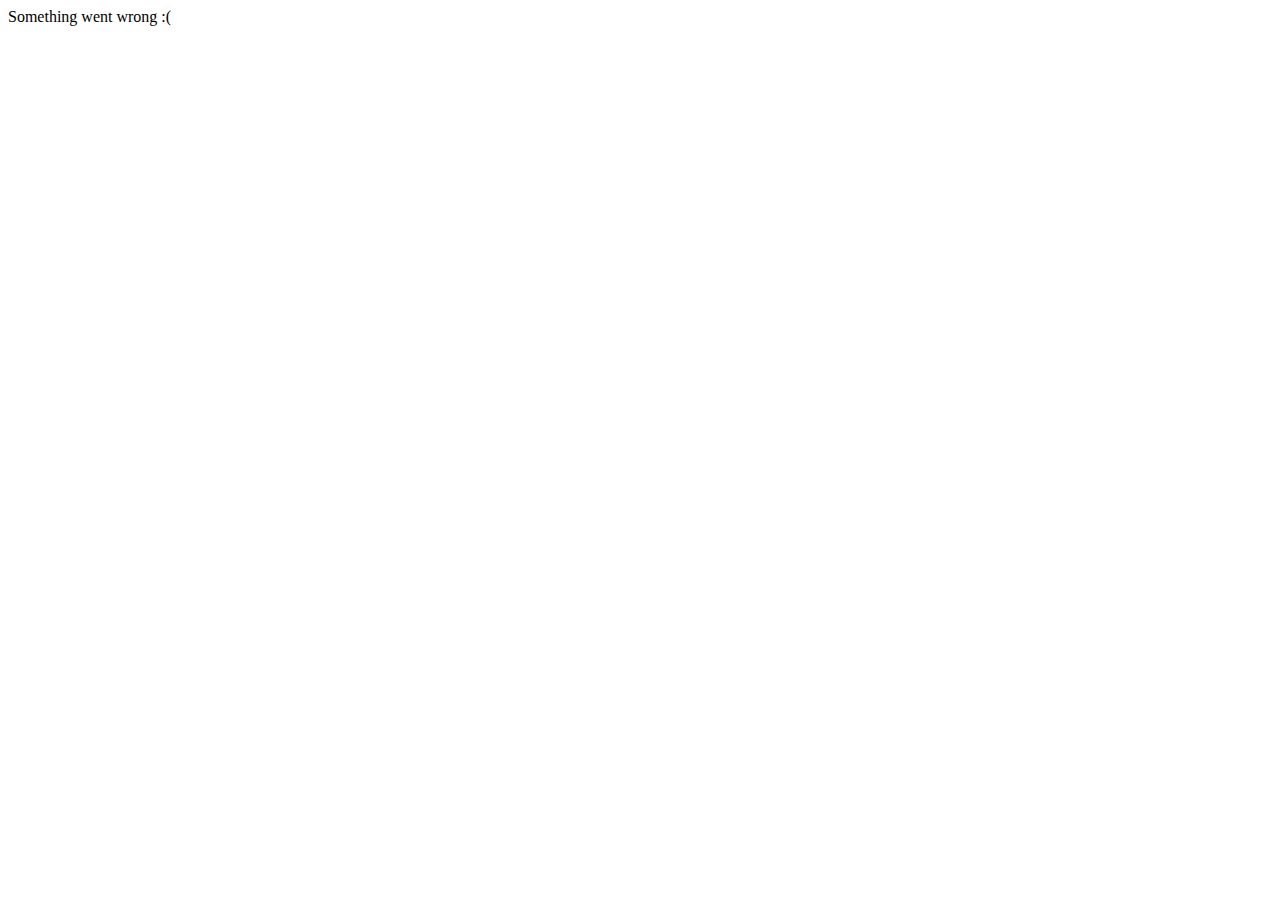
==== static/index.html @ 51ddd2f2 "add friendly error messages" ====
<!doctype html>
<html lang="en">

<head>
  <meta charset="utf-8">
  <meta http-equiv="x-ua-compatible" content="ie=edge">
  <meta name="viewport" content="width=device-width, initial-scale=1">

  <title>Ebédke</title>

  <link rel="stylesheet" href="css/main.css">
  <link rel="icon" href="favicon.png">
</head>

<body>
  <noscript>Please enable JavaScript</noscript>
  <div class="loading">Loading...</div>
  <div class="menu">
  </div>
  <script src="js/script.js"></script>
</body>

</html>
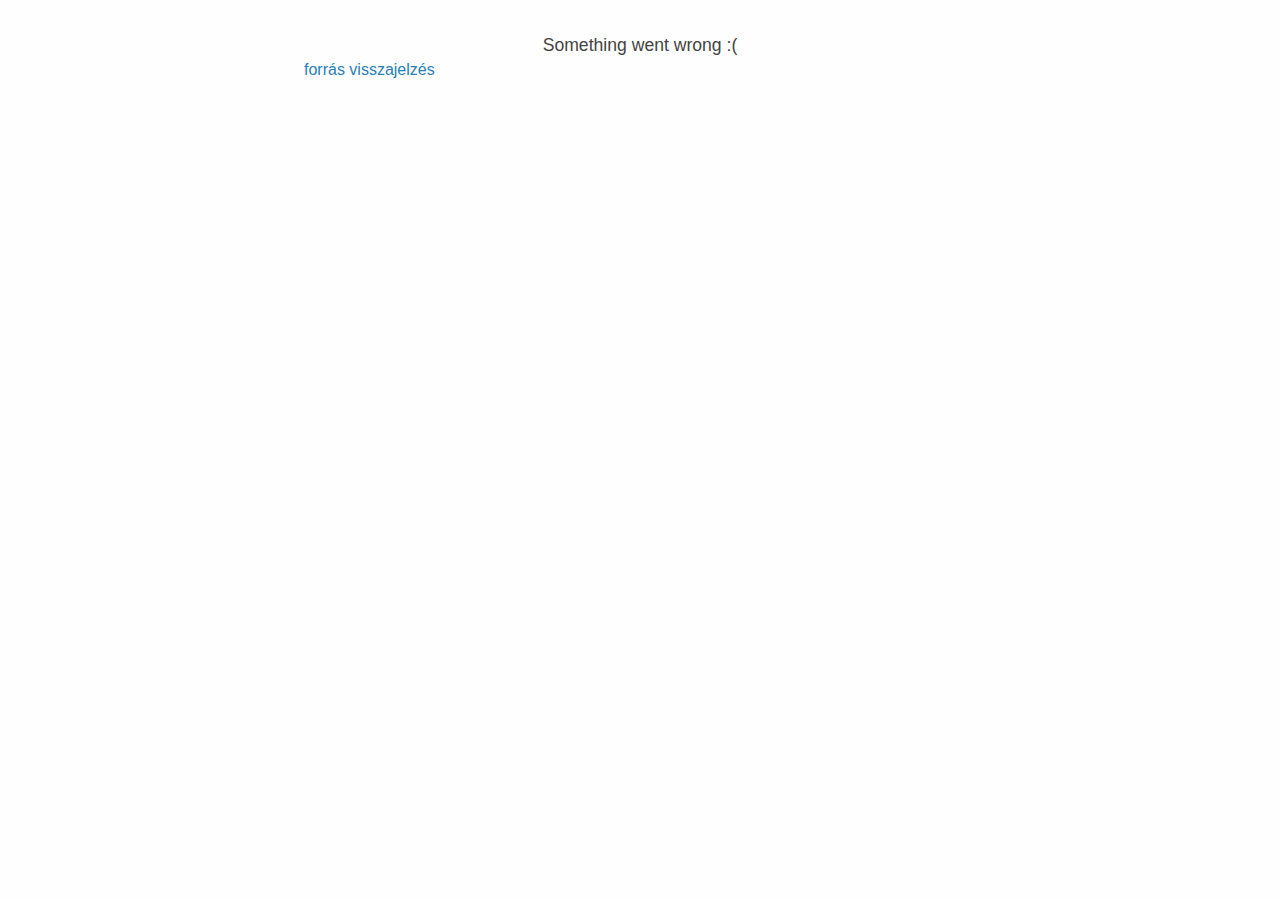
==== commit faff007c: "enable preload of the json" ====
--- a/static/index.html
+++ b/static/index.html
@@ -8,15 +8,20 @@
 
   <title>Ebédke</title>
 
+  <link rel="preload" href="menu" as="fetch" type="application/json">
   <link rel="stylesheet" href="css/main.css">
   <link rel="icon" href="favicon.png">
 </head>
 
 <body>
-  <noscript>Please enable JavaScript</noscript>
-  <div class="loading">Loading...</div>
+  <noscript>JavaScript nélkül sajnos nincs ebédmenü :(</noscript>
+  <div class="loading">Egy pillanat türelmet...</div>
   <div class="menu">
   </div>
+  <footer>
+    <a href="https://github.com/ijanos/ebedke">forrás</a>
+    <a href="mailto:feedback@ebed.today">visszajelzés</a>
+  </footer>
   <script src="js/script.js"></script>
 </body>
 
--- a/static/css/main.css
+++ b/static/css/main.css
@@ -0,0 +1,38 @@
+body {
+  margin: 0 auto;
+  max-width: 42em;
+  font-family: "Trebuchet MS", "Lucida Grande", "Lucida Sans Unicode", "Lucida Sans", Tahoma, "Fira Sans", "Liberation Sans", Ubuntu, sans-serif;
+  line-height: 1.5;
+  padding: 2em 1em;
+  background: #fefefe;
+  color: #444;
+}
+
+a {
+  color: #2980b9;
+  text-decoration: none;
+}
+
+h2 {
+  margin: 1px;
+}
+
+p {
+  margin: 1px;
+}
+
+
+hr {
+  border-top: 1px dashed #8c8b8b;
+  border-bottom: 0;
+  border-right: 0;
+  border-left: 0;
+  margin-bottom: 1em;
+  margin-top: 1em;
+}
+
+.loading {
+  display: flex;
+  justify-content: center;
+  font-size: 1.1em;
+}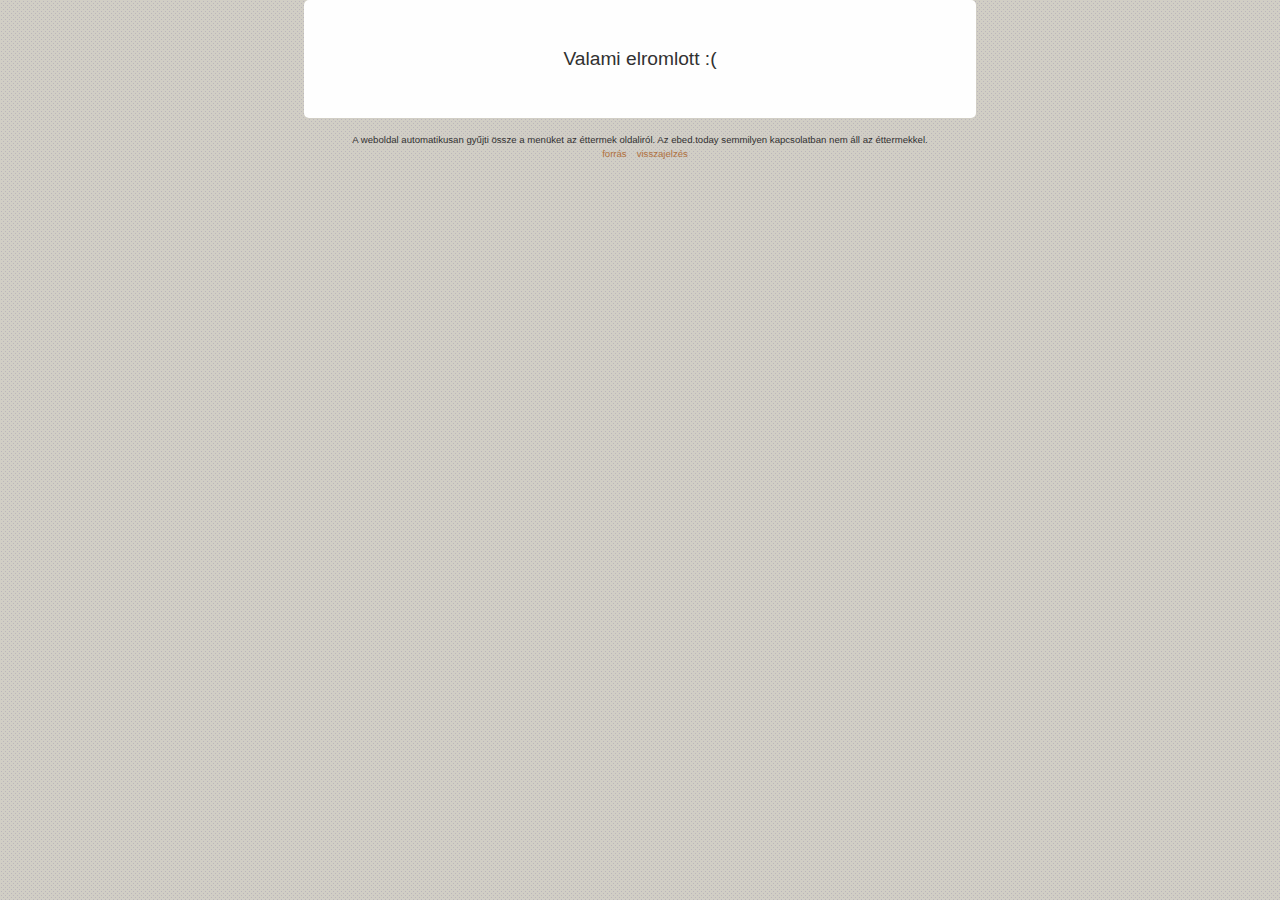
==== commit b6d2d8da: "add disclaimer to the footer" ====
--- a/static/index.html
+++ b/static/index.html
@@ -1,5 +1,5 @@
 <!doctype html>
-<html lang="en">
+<html lang="hu">
 
 <head>
   <meta charset="utf-8">
@@ -8,19 +8,29 @@
 
   <title>Ebédke</title>
 
-  <link rel="preload" href="menu" as="fetch" type="application/json">
   <link rel="stylesheet" href="css/main.css">
   <link rel="icon" href="favicon.png">
+  <link rel="manifest" href="manifest.json">
 </head>
 
 <body>
   <noscript>JavaScript nélkül sajnos nincs ebédmenü :(</noscript>
-  <div class="loading">Egy pillanat türelmet...</div>
+  <header>
+    <div><h1></h1><span></span></div>
+    <a href="/">Mutass mindent</a>
+  </header>
   <div class="menu">
+    <div class="loading">Egy pillanat türelmet...</div>
   </div>
   <footer>
-    <a href="https://github.com/ijanos/ebedke">forrás</a>
-    <a href="mailto:feedback@ebed.today">visszajelzés</a>
+    <div>
+      A weboldal automatikusan gyűjti össze a menüket az éttermek
+      oldaliról. Az ebed.today semmilyen kapcsolatban nem áll az éttermekkel.
+    </div>
+    <div>
+      <a href="https://github.com/ijanos/ebedke">forrás</a>
+      <a href="mailto:feedback@ebed.today">visszajelzés</a>
+    </div>
   </footer>
   <script src="js/script.js"></script>
 </body>
--- a/static/css/main.css
+++ b/static/css/main.css
@@ -3,36 +3,102 @@
   max-width: 42em;
   font-family: "Trebuchet MS", "Lucida Grande", "Lucida Sans Unicode", "Lucida Sans", Tahoma, "Fira Sans", "Liberation Sans", Ubuntu, sans-serif;
   line-height: 1.5;
-  padding: 2em 1em;
+  background: #D1CEC5;
+  background-color: #D1CEC5;
+  /* background image source: http://www.heropatterns.com/ */
+  background-image: url("data:image/svg+xml,%3Csvg xmlns='http://www.w3.org/2000/svg' width='4' height='4' viewBox='0 0 4 4'%3E%3Cpath fill='%239C92AC' fill-opacity='0.4' d='M1 3h1v1H1V3zm2-2h1v1H3V1z'%3E%3C/path%3E%3C/svg%3E");
+  color: #313131;
+}
+
+.menu {
   background: #fefefe;
-  color: #444;
+  border-radius: 5px;
+  padding: 0.4em;
+}
+
+section > header::before {
+  background: #DBA72E;
+  content: "";
+  flex-grow: 1;
+  order: 1;
+  height: 2px;
+  margin-right: 10px;
+  margin-left: 10px;
+}
+
+span {
+  order: 2;
 }
 
 a {
-  color: #2980b9;
+  color: #B0703C;
   text-decoration: none;
 }
 
+a:hover {
+  text-decoration: underline;
+}
+
 h2 {
-  margin: 1px;
+  margin: 0;
+  font-size: 1.1em;
+}
+
+.close {
+  cursor: pointer;
+  color: #999;
+}
+
+h1 {
+  margin: 0;
+  font-size: 1.3em;
+}
+
+body > header {
+  display: none;
+  padding: 0.2em;
+  border-radius: 5px;
+  justify-content: space-between;
+  align-items: center;
+  margin-bottom: 0.4em;
+}
+
+header > a {
+  display: none;
+}
+
+section > header {
+  display: flex;
+  justify-content: space-between;
+  align-items: center;
 }
 
 p {
-  margin: 1px;
-}
-
-
-hr {
-  border-top: 1px dashed #8c8b8b;
-  border-bottom: 0;
-  border-right: 0;
-  border-left: 0;
-  margin-bottom: 1em;
-  margin-top: 1em;
+  margin: 0;
+  margin-left: 0.4em;
 }
 
 .loading {
   display: flex;
   justify-content: center;
-  font-size: 1.1em;
+  font-size: 1.2em;
+  margin: 2em;
+}
+
+footer {
+  display: flex;
+  flex-flow: column;
+  justify-content: center;
+  font-size: 0.6em;
+  padding: 1.5em;
+}
+
+footer > div {
+  display: flex;
+  flex-flow: row;
+  justify-content: center;
+}
+
+footer > div > a {
+  margin-left: 10px;
 }